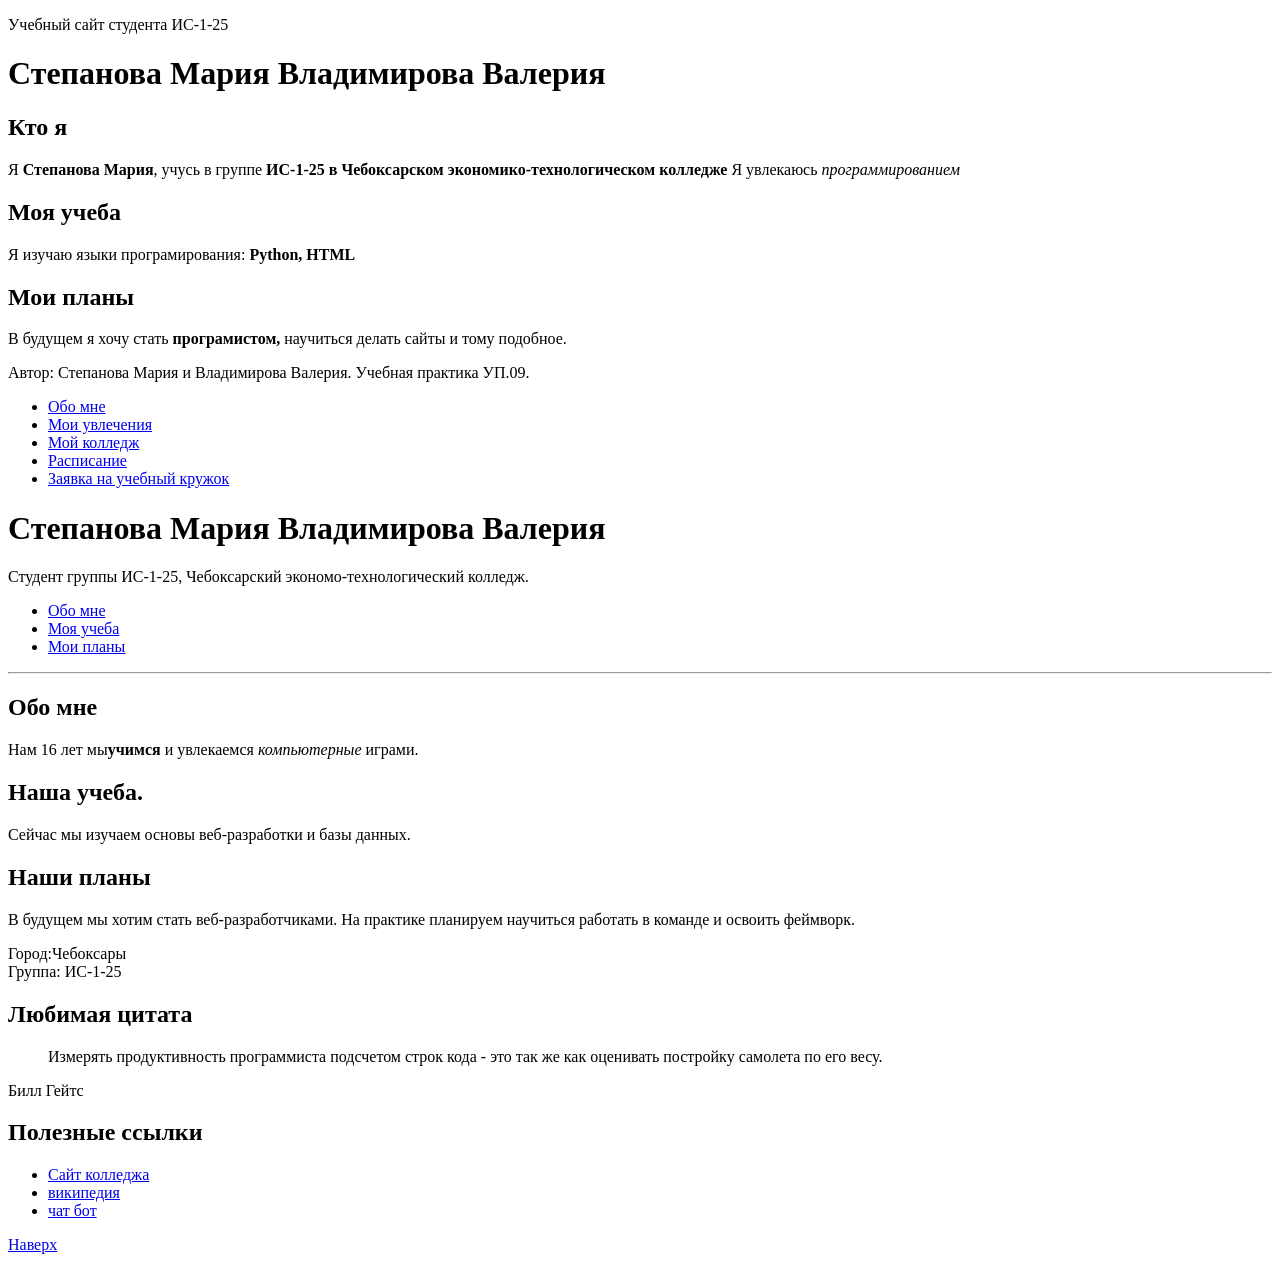
==== about-me/index.html @ 8f64b4f0 "Connect CSS and add selecators" ====
<!DOCTYPE html>
<html lang="ru">
<head>
    <meta charset="UTF-8">
    <meta name="viewport" content="width=device-width, initial-scale=1.0">
    <title>Обо мне - Степанова Мария и Владимирова Валерия</title>
</head>
<body>
    <header>
        <p>Учебный сайт студента ИС-1-25</p>
        <nav aria-label="Главвное меню">
            <!-- Существующий список ссылок-->
        </nav>
    </header>
    <main>
        <h1 id="top">Степанова Мария Владимирова Валерия</h1>
        <section aria-labelledby="about">
        <h2 id="about">Кто я</h2>
        <p>
            Я <strong>Степанова Мария</strong>, учусь в группе <strong>ИС-1-25 в Чебоксарском экономико-технологическом колледже</strong>
            Я увлекаюсь <em> программированием </em>
        </p>
        </section>
        <section aria-labelledby="study">
            <h2 id="study"> Моя учеба</h2>
          <p> Я изучаю языки програмирования: <strong>Python, HTML</strong>
        </p>
         </section>
         <section aria-labelledby="plans">
            <h2 id="plans"> Мои планы</h2>
            <p>В будущем я хочу стать <strong>програмистом,</strong> научиться делать сайты и тому подобное.
            </p>
     </section>
    </main>
    <footer>
        <p>Автор: Степанова Мария и Владимирова Валерия. Учебная практика УП.09.</p>
    </footer>
    <nav>
        <ul>
            <li><a href="index.html">Обо мне</a></li>
            <li><a href="hobby.html">Мои увлечения</a></li>
            <li><a href="college.html">Мой колледж</a></li>
            <li><a href="schedule.html">Расписание</a></li>
            <li><a href="application.html">Заявка на учебный кружок</a></li>
        </ul>
    </nav>
    <h1 id="top">Степанова Мария  Владимирова Валерия</h1>
    <p>Студент группы ИС-1-25, Чебоксарский экономо-технологический колледж.</p>
    <ul>
        <li><a href="#about"> Обо мне</a></li>
        <li><a href="#study">Моя учеба</a></li>
        <li><a href="#plans">Мои планы</a></li>
    </ul>
    <hr>
    <h2 id="about">Обо мне</h2>
    <p>Нам 16 лет мы<strong>учимся</strong> и увлекаемся <em>компьютерные</em> играми.</p>
    <h2 id="study">Наша учеба.</h2>
    <p>Сейчас мы изучаем основы веб-разработки и базы данных.</p>
    <h2 id="plans">Наши планы</h2>
    <p>В будущем мы хотим стать веб-разработчиками. На практике планируем научиться работать в команде и освоить феймворк.</p>
    <p>Город:Чебоксары<br>Группа: ИС-1-25</p>
<h2>Любимая цитата</h2>
<blockquote>
    <p>Измерять продуктивность программиста подсчетом строк кода - это так же как оценивать постройку самолета по его весу.</p> 
</blockquote>
<p>Билл Гейтс</p>
<h2>Полезные ссылки</h2>
<ul>
    <li><a href="https://chetk.info">Сайт колледжа</a></li>
    <li><a href="https://ru.wikipedia.org/wiki">википедия</a></li>
    <li><a href="https://chatgpt.com/">чат бот</a></li>
</ul>
<p><a href="#top">Наверх</a></p>
</body>
</html>
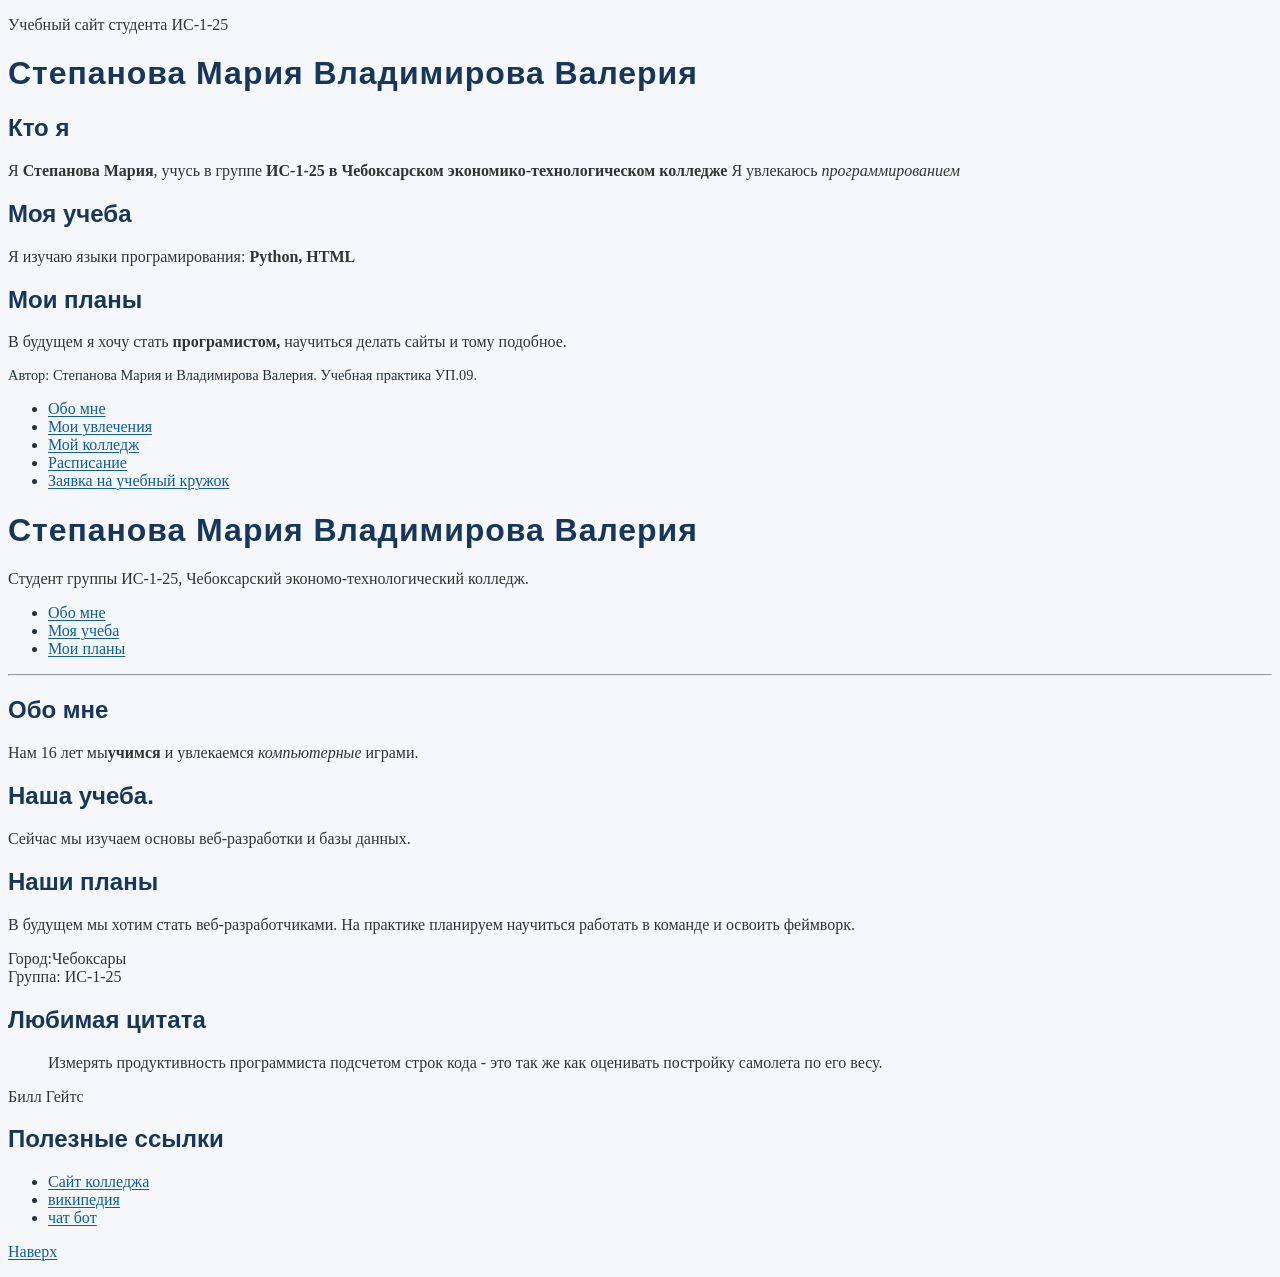
==== commit 2ff6a491: "Improve typography and colors" ====
--- a/about-me/index.html
+++ b/about-me/index.html
@@ -4,10 +4,11 @@
     <meta charset="UTF-8">
     <meta name="viewport" content="width=device-width, initial-scale=1.0">
     <title>Обо мне - Степанова Мария и Владимирова Валерия</title>
+    <link rel="stylesheet" href="style.css">
 </head>
 <body>
     <header>
-        <p>Учебный сайт студента ИС-1-25</p>
+        <p class="lead">Учебный сайт студента ИС-1-25</p>
         <nav aria-label="Главвное меню">
             <!-- Существующий список ссылок-->
         </nav>
@@ -32,7 +33,7 @@
             </p>
      </section>
     </main>
-    <footer>
+    <footer class="page-footer">
         <p>Автор: Степанова Мария и Владимирова Валерия. Учебная практика УП.09.</p>
     </footer>
     <nav>
--- a/about-me/style.css
+++ b/about-me/style.css
@@ -0,0 +1,91 @@
+body {
+    color: #243142;
+    background-color: #f5f7fa;
+}
+
+p {
+    color: #333333;
+}
+
+h1 {
+    color: #17365d;
+}
+
+.site-note {
+    font-style: italic;
+}
+
+#top{
+    letter-spacing: 0.03em
+}
+
+main-nav a {
+    color: #0b5cab;
+}
+
+main-nav a:hover {
+    color: #8a2c2c;
+}
+
+.page-footer p {
+    color: #243142;
+}
+.external-link {
+    color: #331010;
+}
+
+a {color: green;}
+
+.main-nav a { color: purple;}
+.news-text {
+    color: #8a2c2c;
+}
+
+.explanation {
+    color: #0b5cab;
+}
+h1, h2 {
+    color: #17365d;
+}
+
+.main-nav a:focus {
+    outline: 2px solid #17365d;
+    outline-offset: 3px;
+}
+
+a {
+    color: #0b5cab;
+    text-decoration-thickness: 0.08em ;
+    text-underline-offset: 0.15em;
+}
+
+a:visited { color: #5c3f8c; }
+a:hover { color: #8a2c2c;}
+a:focus-visible {
+    outline: 3px solid #d08a00;
+    outline-offset: 3px;
+}
+
+caption,
+legend,
+figcaption {
+    font-weight: bold;
+    font-size: 0.95rem;
+    color: #17365d;
+}
+
+.site-note {
+    font-style: italic;
+}
+
+.page-footer {
+    font-size: 0.9rem;
+}
+
+.lead {
+    font-size: 1.125;
+}
+
+h1,h2,h3 {
+    font-family: Arial, Helvetica, sans-serif;
+}
